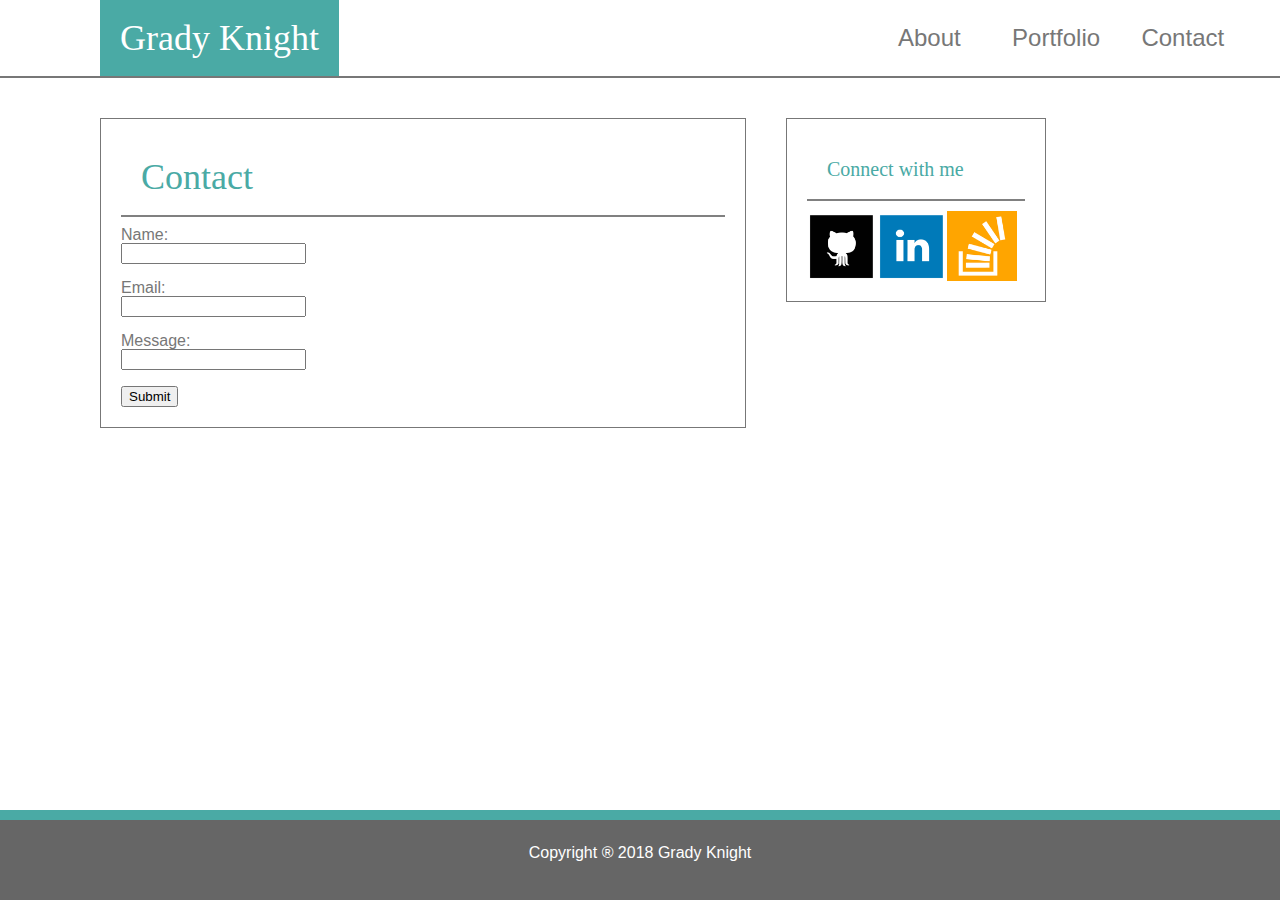
==== contact.html @ 8e429554 "all three pages" ====
<!DOCTYPE html>
<html lang="en-us">


<head>
	<meta charset="utf-8">
	<title>Grady Knight</title>

	<link rel="stylesheet" type="text/css" href="assets/css/reset.css">
	<!-- <link rel="stylesheet" type="text/css" href="assets/css/style.css"> -->
	<link rel="stylesheet" type="text/css" href="assets/css/style2.css">
</head>



<body class="text_style">


	<!-- <img id="background-image" src="assets/images/white_wall_hash.png"> -->

	<section id="site_header">
		<section id="name">Grady Knight</section> 
		<section id="right_header">
			<section id="about" class="right_header_boxes text_style">About</section>
			<section id="portfolio" class="right_header_boxes text_style">Portfolio</section>
			<section id="contact" class="right_header_boxes text_style">Contact</section>
		</section>
	</section>

	<br>
	<div class="clearfix"> </div>

	<section id="main_content">
		
		<section id="paragraph_wrapper">
			<h2 class="header_style">Contact</h2>
			<form action="/action_page.php">
				Name: <br>
				<input type="text" name="name"><br>
				<br>
				Email: <br>
				 <input type="text" name="Email"><br>
				<br>
				Message: <br>
				 <input type="text" name="message"><br>
				<br>
				<input type="submit" value="Submit">
			</form>


		</section>

		<section id="main_right">
			<h3 class="header_style">Connect with me</h3>
			<div id="github" class="main_right_boxes">
				<img src="assets/images/github.png" class="px70_image" alt="github">
			</div>
			<div id="linkedin" class="main_right_boxes">
				<img src="assets/images/linkedin.png" class="px70_image" alt="linkedin">
			</div>
			<div id="stackoverflow" class="main_right_boxes">
				<img src="assets/images/stackoverflow.png" class="px70_image" alt="stackoverflow">
			</div>
		</section>
	</section>

	
	<div class="clearfix"> </div>
	<section id="footer">
		<p id="bottom_tag">Copyright &reg; 2018 Grady Knight</p>
	</section>

</body>


</html>
---- assets/css/style.css ----
.clearfix::after {
  content: "";
  display: block;
  clear: both;
}

#site_header {
	position: fixed;
	background-color: white;
	padding: 0px;
	margin: 0;
	top: 0;
	left: 0;
	width: 1080px;
	height: 76px;	
}

#name {
	position: relative;
	left: 120px;
	top: 0;
	color: white;
	background-color: #4aaaa5;
	font-size: 36px;
	text-align: left;
	vertical-align: center;
	padding: 20px;
	width: 200px;
	float: left;
}

#right_header {
	position: absolute;
	right:0;
}

#about {
	position: absolute;
	right:264px;
	border-right: 2px;
	border-color:#777777;
	top: 0;
	color: #777777;
	width: 80px;
	font-size: 24px;
	padding: 26px;
	vertical-align: center;
	background-color: white;
	text-align: center;
}

#portfolio {
	position: absolute;
	right:132px;
	top: 0;
	color: #777777;
	width: 80px;
	font-size: 24px;
	padding: 26px;
	vertical-align: center;
	background-color: white;
	text-align: center;
}

#contact {
	position: absolute;
	right:0;
	top: 0;
	color: #777777;
	width: 80px;
	font-size: 24px;
	padding: 26px;
	vertical-align: center;
	text-align: center;
}

#main_content {
	position: absolute;
	top:76px;
	left: 120px;
	clear: both;
	width: 960px;
	margin-top: 40px;
	float: left;
}

#paragraph_wrapper {
	width: 650px;

}

#main_right{
	position: absolute;
	right: 0px;
	top: 0px;
	width: 270px;
}

h2{
	color: #4aaaa5;
	background-color: white;
	font-size: 36px;
	text-align: left;
	vertical-align: center;
	padding-top: : 20px;
	padding-bottom: 20px;
}
---- assets/css/style2.css ----
.clearfix::after{
	content: "";
	display: block;
	height: 0;
	clear: both;
	visibility: hidden;
	overflow: auto;
}

.text_style{
	font-family: 'Arial', 'Helvetica Neue', Helvetica, sans-serif;
	color: #777777;
}

.header_style{
	font-family: 'Georgia', Times, Times New Roman, serif;
	color: #4aaaa5;
}

#site_header{
	
	background-color: white;
	width: 100%;
	float: left;
	height: 76px;
	border-style: solid;
	border-bottom-width: 2px;
	border-color: #777777;
	font-family: 'Georgia', Times, Times New Roman, serif;
}

p{
	padding: 5px;
}

#name{
	position: relative;
	left:100px;
	color: white;
	background-color: #4aaaa5;
	font-size: 36px;
	text-align: center;
	padding: 20px;
	float: left;
}

#right_header{
	position: relative;
	float: right;
	width: 30%;
	padding-right: 30px;
}

.right_header_boxes{
	float: left;
	background-color: white;
	padding: 0px;
	width: 33%;
	font-size: 24px;
	text-align: center;
	color: #777777;
	vertical-align: middle;
	padding-top: 26px;
	padding-bottom: 26px;
}

#main_content{
	position: relative;
	left:100px;
	width: 960px;
	margin-top: 40px;
	overflow: visible;
}

h2{
	font-size: 36px;
	padding: 20px;
	border-style: solid;
	border-bottom-width: 2px;
	border-color: grey;
	margin-bottom: 10px;
}

h3{
	font-size: 20px;
	padding: 20px;
	border-style: solid;
	border-bottom-width: 2px;
	border-color: grey;
	margin-bottom: 10px;
}


#paragraph_wrapper{
	width: 604px;
	float: left;
	margin-right: 40px;
	border-style: solid;
	border-width: 1px;
	border-color: #777777;
	background-color: white;
	padding: 20px;
}

#main_right{
	width: 218px;
	float: left;
	border-style: solid;
	border-width: 1px;
	border-color: #777777;
	background-color: white;
	padding: 20px;

}

.main_right_boxes{
	height: 70px;
	width: 70px;
	float: left;
}

.px150_image{
	height: 150px;
	width: 150px;
	float: left;
	margin-right: 5px;
	margin-bottom: 5px;
}

.px70_image{
	height: 70px;
	width: 70px;
	float: left;
}

.github{

}

#footer{
	position: fixed;
	bottom: 0;
	text-align: center;
	color: white;
	vertical-align: bottom;
	height: 80px;
	width: 100%;
	background-color: #666666;
	border-top-style: solid;
	border-top-width: 10px;
	border-top-color:#4aaaa5;
	margin-top: 50px;
}

#bottom_tag{
	vertical-align: bottom;
	margin-top: 20px;
}
.portfolio_picture{
	width: 200px;
	height: 200px;
	padding-left: 50px;
}
.portfolio_label{
	position: relative;
	top:-50px;
	left: 50px;
	height: 30px;
	width: 200px;
	background-color: #4aaaa5;
	color: white;
	text-align: center;
}

/*.portfolio_label {
    position:relative;
    top:-150px;
    left:20px;
    border:1px solid black;
}*/

.portfolio_picture_wrapper{
	float: left;
	padding-left: 50px;
	padding-right: 50px;
	overflow: visible;
}

.picture{
	float: left;
}

#kludge{
	height: 100px;
}

#message{
	width: 100%;
}
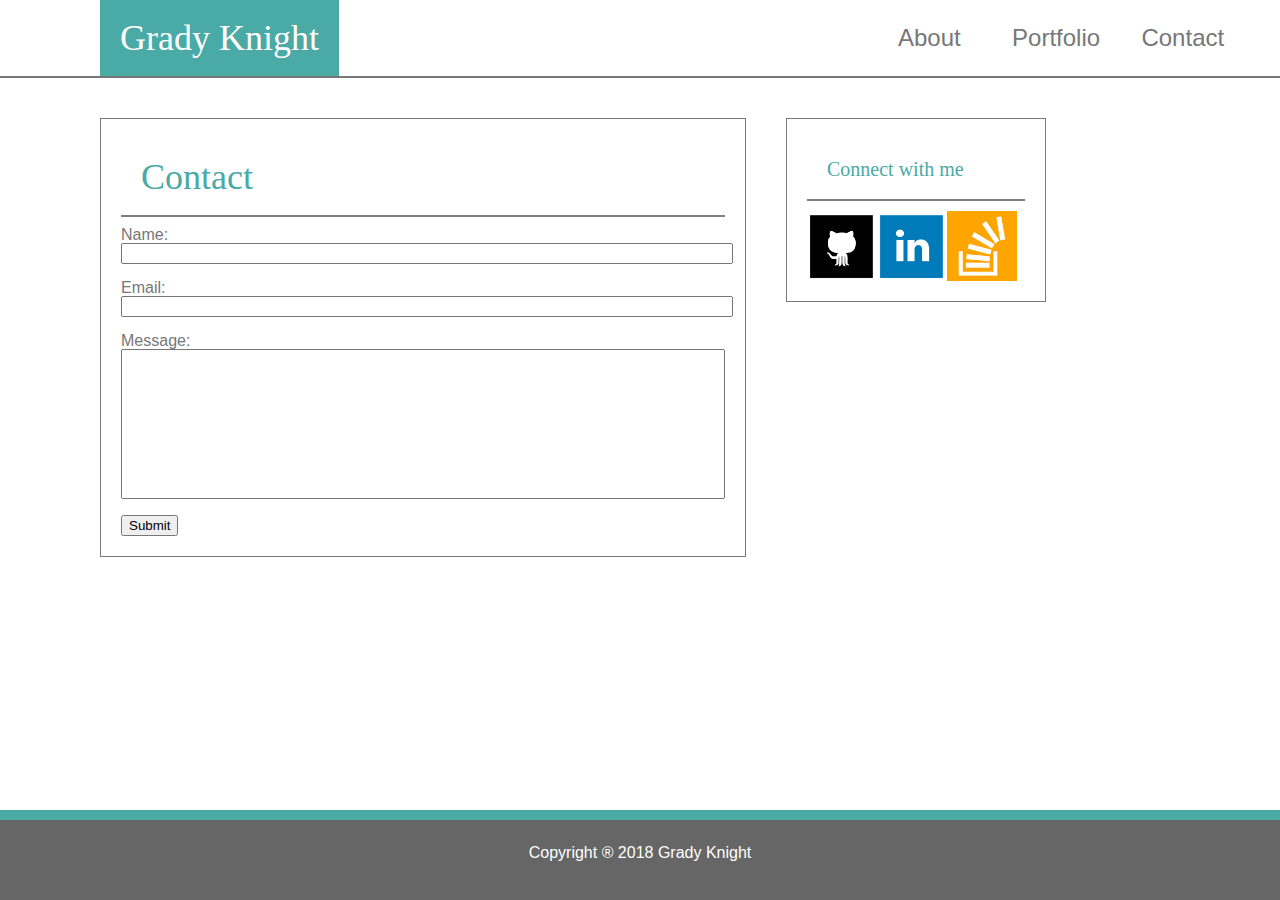
==== commit 208bbbda: "good enough push. will try to fix backtround image Monday at lunch" ====
--- a/contact.html
+++ b/contact.html
@@ -36,13 +36,13 @@
 			<h2 class="header_style">Contact</h2>
 			<form action="/action_page.php">
 				Name: <br>
-				<input type="text" name="name"><br>
+				<input id="name_input" type="text" name="name"><br>
 				<br>
 				Email: <br>
-				 <input type="text" name="Email"><br>
+				 <input id="email_input" type="text" name="Email"><br>
 				<br>
 				Message: <br>
-				 <input type="text" name="message"><br>
+				 <input id="m" mmjdtype="text" name="message"><br>
 				<br>
 				<input type="submit" value="Submit">
 			</form>
--- a/assets/css/style2.css
+++ b/assets/css/style2.css
@@ -194,6 +194,18 @@
 	height: 100px;
 }
 
-#message{
-	width: 100%;
-}
+#name_input{
+	width: 100%;
+}
+
+#email_input{
+	width: 100%;
+}
+
+#m{
+	width: 100%;
+    height: 150px;
+    padding: 12px 20px;
+    box-sizing: border-box;
+  	resize: vertical;
+}
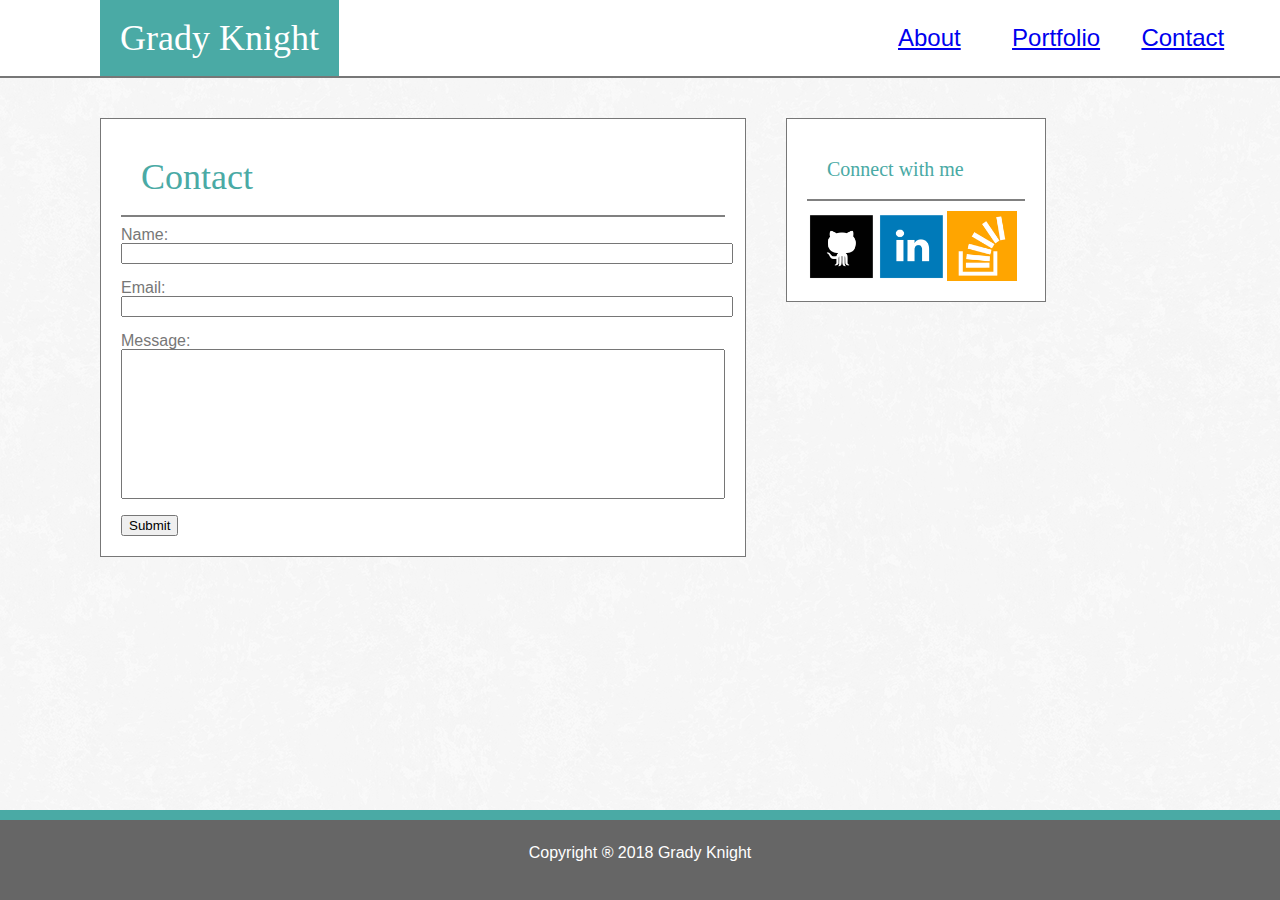
==== commit fe4acd23: "added header links" ====
--- a/contact.html
+++ b/contact.html
@@ -21,9 +21,15 @@
 	<section id="site_header">
 		<section id="name">Grady Knight</section> 
 		<section id="right_header">
-			<section id="about" class="right_header_boxes text_style">About</section>
-			<section id="portfolio" class="right_header_boxes text_style">Portfolio</section>
-			<section id="contact" class="right_header_boxes text_style">Contact</section>
+			<section id="about" class="right_header_boxes text_style">
+				<a href="index.html">About</a>
+			</section>
+			<section id="portfolio" class="right_header_boxes text_style">
+				<a href="portfolio.html">Portfolio</a>
+			</section>
+			<section id="contact" class="right_header_boxes text_style">
+				<a href="contact.html">Contact</a>
+			</section>
 		</section>
 	</section>
 
--- a/assets/css/style2.css
+++ b/assets/css/style2.css
@@ -7,6 +7,11 @@
 	overflow: auto;
 }
 
+
+body {
+  background-image: url("/assets/images/white_wall_hash.png");
+}
+
 .text_style{
 	font-family: 'Arial', 'Helvetica Neue', Helvetica, sans-serif;
 	color: #777777;
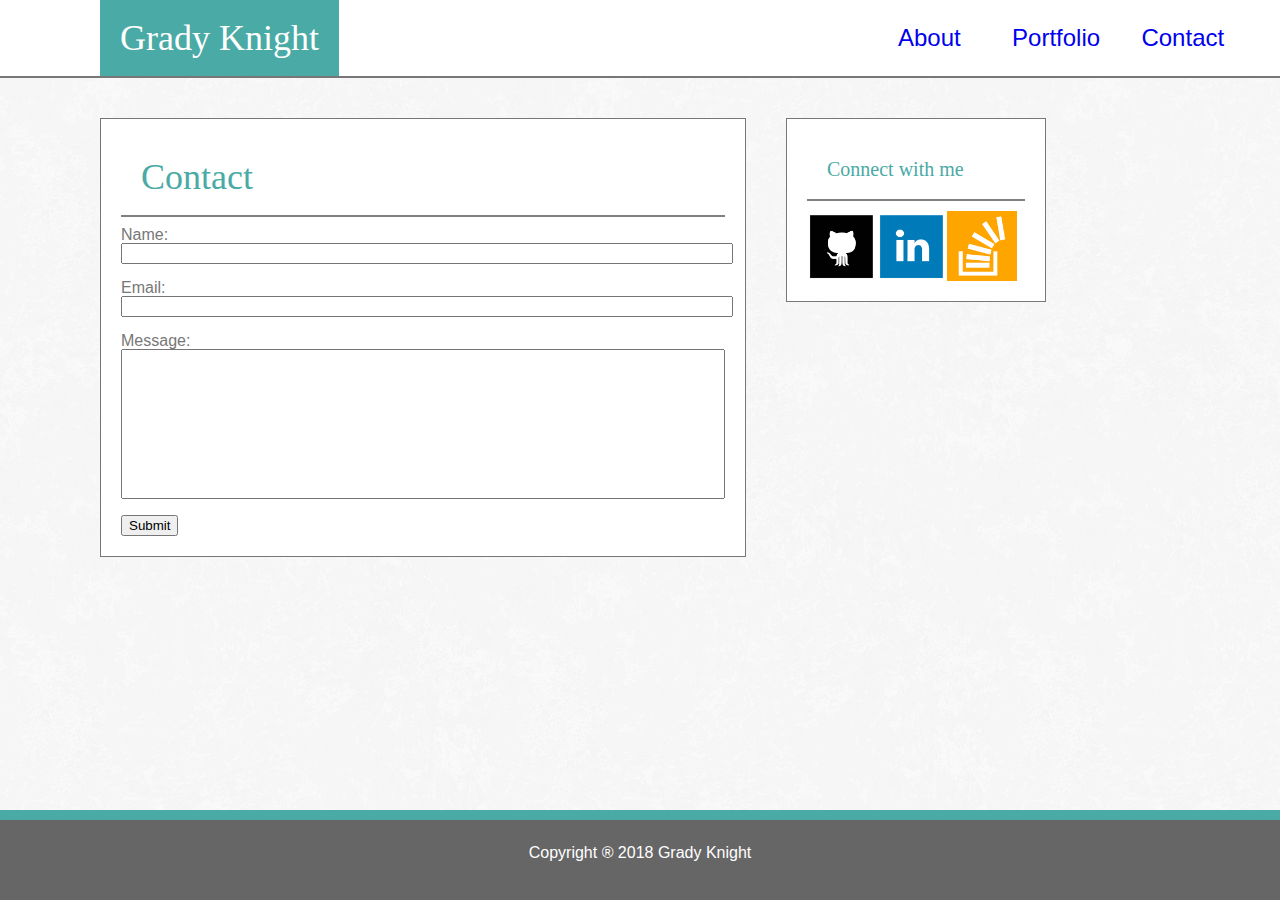
==== commit 3684711f: "background" ====
--- a/contact.html
+++ b/contact.html
@@ -17,6 +17,7 @@
 
 
 	<!-- <img id="background-image" src="assets/images/white_wall_hash.png"> -->
+	<!-- Decided to use a white background :) -->
 
 	<section id="site_header">
 		<section id="name">Grady Knight</section> 
--- a/assets/css/style2.css
+++ b/assets/css/style2.css
@@ -7,6 +7,9 @@
 	overflow: auto;
 }
 
+a:link {
+    text-decoration: none;
+}
 
 body {
   background-image: url("/assets/images/white_wall_hash.png");
